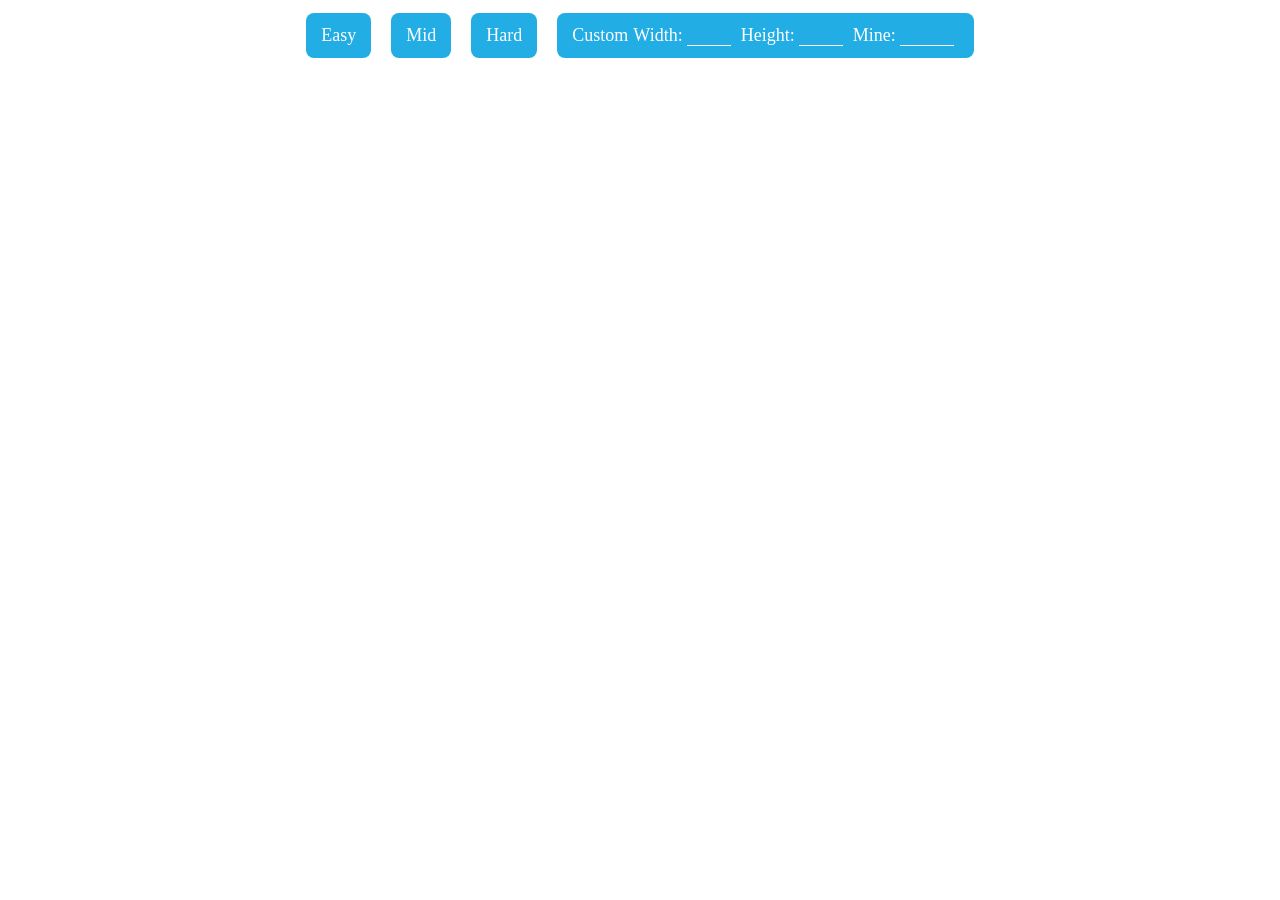
==== index.html @ 504767c8 "init" ====
<!DOCTYPE html>
<html lang="en">
<head>
    <meta charset="UTF-8">
    <title>Minesweeper</title>
    <link href="minesweeper.css" type="text/css" rel="stylesheet">
</head>
<body>
<div id="head">
    <div id="difficulty-section">
        <div id="easy"><span>Easy</span></div>
        <div id="mid"><span>Mid</span></div>
        <div id="hard"><span>Hard</span></div>
        <div id="custom">
            <span>Custom</span>
            <div>
                <span>Width:</span>
                <input type="number" min="9" max="99" id="cus-wd">
            </div>
            <div>
                <span>Height:</span>
                <input type="number" min="9" max="99" id="cus-he">
            </div>
            <div>
                <span>Mine:</span>
                <input type="number" max="999" id="cus-mi">
<!--                max density:38-->
            </div>
        </div>
    </div>
</div>
<div id="game-board">
    <div id="top-area"></div>
    <div id="mine-area"></div>
</div>
<script src="minesweeper.js"></script>
</body>
</html>
---- minesweeper.css ----
#difficulty-section{
    display: flex;
    justify-content: center;

}

#difficulty-section div{
    margin: 5px 10px;
    cursor: pointer;
    user-select: none;
    height: 35px;
    padding: 5px 15px;
    background: rgb(35 173 229);
    color: #fff;
    border-radius: 8px;
    transition: 0.3s;
}

#difficulty-section .selected, #custom.selected input, #custom.selected div{
    background: #fb7299;
    font-weight: bold;
}

#difficulty-section span{
    line-height: 35px;
    font-size: 18px;
    text-align: center;
}

#custom{
    display: flex;
}

#custom div{
    /*display: none!important;*/
    cursor: default;
    margin: 0 5px!important;
    padding: 0;
}

#custom input{
    /*display: none;*/
    border: none;
    border-bottom: 1px solid #fff;
    background: rgb(35 173 229);
    color: #fff;
    max-width: 50px;
    transition: 0.3s;
}

#custom input:focus-visible{
    outline: none;

}

#custom.selected input{
    border-bottom: 2px solid #fff;
    /*display: block;*/
}

#game-board{
    overflow: scroll;
}

#mine-area{
    position: absolute;
}
.game-block{
    width: 25px;
    height: 25px;
    background-size: 100%;
    font-weight: 700;
    text-align: center;
    user-select: none;
}

.game-block{
    background-image: url("./assets/bc.svg");
    float: left;
}

.game-block.pressed{
    background-image: url("./assets/bp.svg");
}

.game-block.closed{
    background-image: url("./assets/bc.svg");
}

.game-block.flagged{
    background-image: url("./assets/bf.svg");
}

.game-block.b-0{
    background-image: url("./assets/b0.svg");
}

.game-block.b-1{
    background-image: url("./assets/b1.svg");
}

.game-block.b-2{
    background-image: url("./assets/b2.svg");
}

.game-block.b-3{
    background-image: url("./assets/b3.svg");
}

.game-block.b-4{
    background-image: url("./assets/b4.svg");
}

.game-block.b-5{
    background-image: url("./assets/b5.svg");
}

.game-block.b-6{
    background-image: url("./assets/b6.svg");
}

.game-block.b-7{
    background-image: url("./assets/b7.svg");
}

.game-block.b-8{
    background-image: url("./assets/b8.svg");
}

.game-block.b-m{
    background-image: url("./assets/mine.svg");
}

.game-block.b-hm{
    background-image: url("./assets/mine-hit.svg");
}
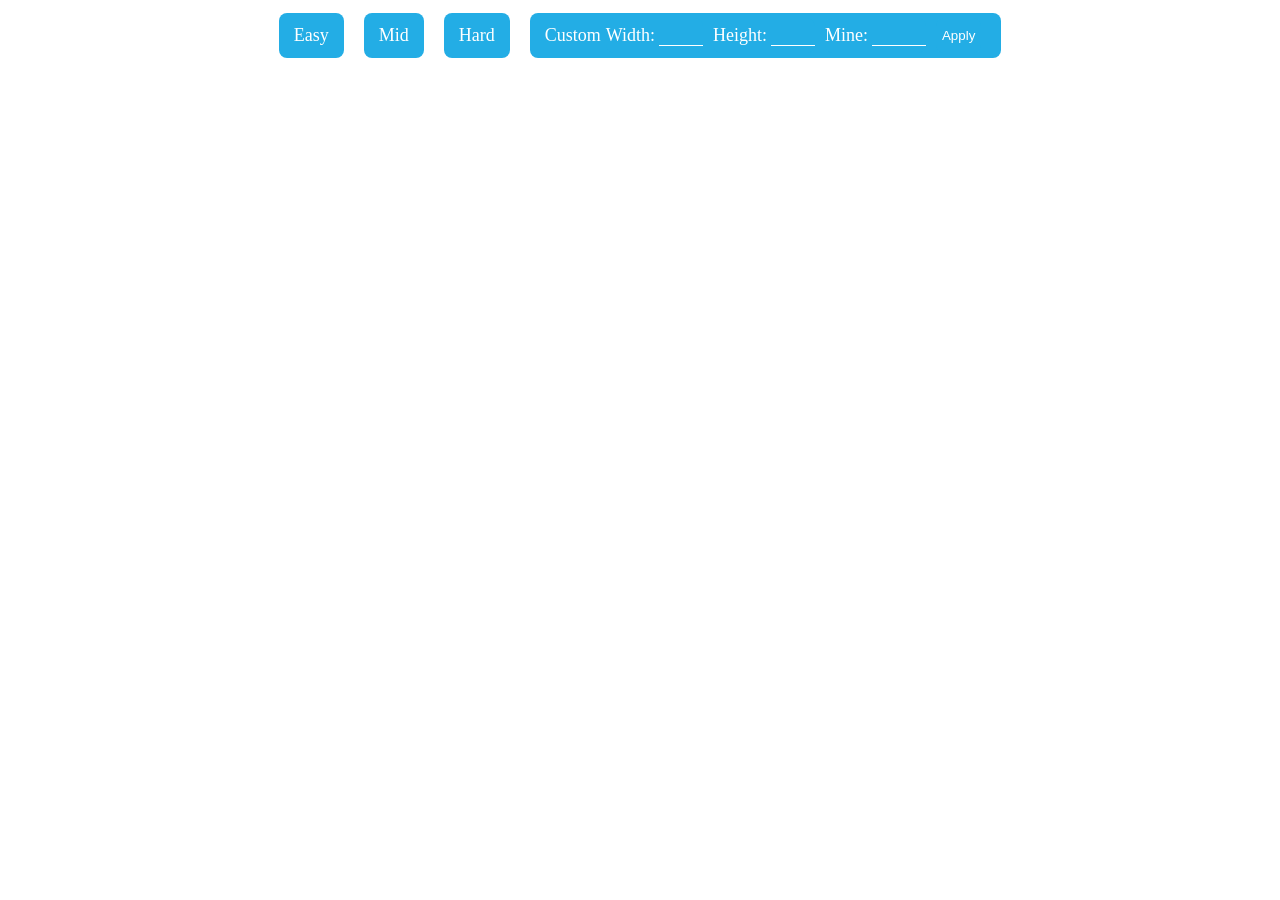
==== commit 0b5ef8dd: "add features" ====
--- a/index.html
+++ b/index.html
@@ -26,11 +26,33 @@
                 <input type="number" max="999" id="cus-mi">
 <!--                max density:38-->
             </div>
+            <div>
+                <button type="button" id="custom-apply">Apply</button>
+            </div>
         </div>
     </div>
 </div>
 <div id="game-board">
-    <div id="top-area"></div>
+    <div id="top-area">
+        <div id="mine-remain">
+            <div>
+                <img src="assets/d0.svg">
+                <img src="assets/d0.svg">
+                <img src="assets/d0.svg">
+            </div>
+
+        </div>
+
+        <div id="face-icon" style="width: 55px; height: 55px"></div>
+
+        <div id="timer">
+            <div>
+                <img src="assets/d0.svg">
+                <img src="assets/d0.svg">
+                <img src="assets/d0.svg">
+            </div>
+        </div>
+    </div>
     <div id="mine-area"></div>
 </div>
 <script src="minesweeper.js"></script>
--- a/minesweeper.css
+++ b/minesweeper.css
@@ -60,11 +60,11 @@
 
 #game-board{
     overflow: scroll;
+    background: rgba(192,192,192,0.5);
+    position: absolute;
+    width: 100%;
 }
 
-#mine-area{
-    position: absolute;
-}
 .game-block{
     width: 25px;
     height: 25px;
@@ -133,4 +133,48 @@
 
 .game-block.b-hm{
     background-image: url("./assets/mine-hit.svg");
+}
+
+#top-area{
+    display: none;
+    justify-content: space-between;
+    padding-top: 5px;
+}
+
+#top-area img{
+    width: 20px;
+    background-size: 100%;
+}
+
+#mine-remain, #timer{
+    /*display: flex;*/
+    background-image: url("assets/nums_background.svg");
+    background-size: 100%;
+    background-repeat: no-repeat;
+    margin: 0 5px;
+}
+
+#mine-remain div, #timer div{
+    display: flex;
+    padding: 4px;
+}
+#mine-remain img:nth-child(2), #timer img:nth-child(2){
+    padding: 0 3px;
+}
+
+/*#mine-remain img{*/
+/*    margin-right: 2px;*/
+/*}*/
+
+/*#timer img{*/
+/*    margin-left: 2px;*/
+/*}*/
+
+#custom-apply{
+    height: 35px;
+    border-radius: 8px;
+    border: none;
+    background: rgb(35 173 229);
+    color: #fff;
+    cursor: pointer;
 }
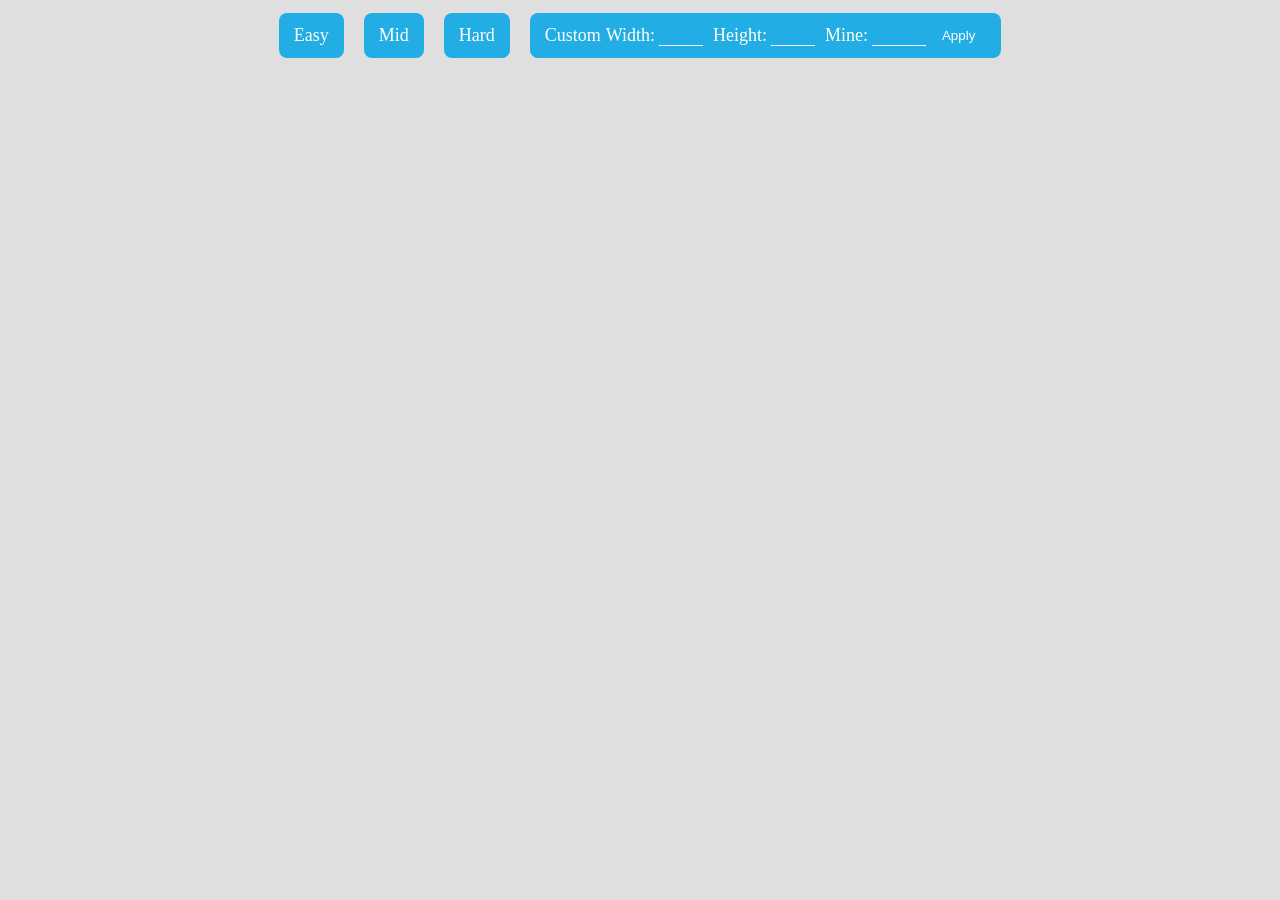
==== commit c0a882d7: "basic game done" ====
--- a/index.html
+++ b/index.html
@@ -33,27 +33,49 @@
     </div>
 </div>
 <div id="game-board">
+    <div class="border border-g-h">
+        <div class="border-c left top border-img"></div>
+        <div class="border-h border-img"></div>
+        <div class="border-c right top border-img"></div>
+    </div>
     <div id="top-area">
-        <div id="mine-remain">
-            <div>
-                <img src="assets/d0.svg">
-                <img src="assets/d0.svg">
-                <img src="assets/d0.svg">
+        <div class="border border-v"></div>
+        <div class="top-display">
+            <div id="mine-remain">
+                <div>
+                    <img src="assets/d0.svg">
+                    <img src="assets/d0.svg">
+                    <img src="assets/d0.svg">
+                </div>
+
             </div>
-
+            <div id="face-icon" style="width: 45px; height: 45px" class="unpressed"></div>
+            <div id="timer">
+                <div>
+                    <img src="assets/d0.svg">
+                    <img src="assets/d0.svg">
+                    <img src="assets/d0.svg">
+                </div>
+            </div>
         </div>
 
-        <div id="face-icon" style="width: 55px; height: 55px"></div>
-
-        <div id="timer">
-            <div>
-                <img src="assets/d0.svg">
-                <img src="assets/d0.svg">
-                <img src="assets/d0.svg">
-            </div>
-        </div>
+        <div class="border border-v"></div>
     </div>
-    <div id="mine-area"></div>
+    <div class="border border-g-h">
+        <div class="border-t left border-img"></div>
+        <div class="border-h border-img"></div>
+        <div class="border-t right border-img"></div>
+    </div>
+    <div id="game-area">
+        <div class="border border-v"></div>
+        <div id="mine-area"></div>
+        <div class="border border-v"></div>
+    </div>
+    <div class="border border-g-h">
+        <div class="border-c left bottom border-img"></div>
+        <div class="border-h border-img"></div>
+        <div class="border-c right bottom border-img"></div>
+    </div>
 </div>
 <script src="minesweeper.js"></script>
 </body>
--- a/minesweeper.css
+++ b/minesweeper.css
@@ -1,3 +1,7 @@
+body{
+    background: rgba(192,192,192,0.5);
+}
+
 #difficulty-section{
     display: flex;
     justify-content: center;
@@ -60,7 +64,6 @@
 
 #game-board{
     overflow: scroll;
-    background: rgba(192,192,192,0.5);
     position: absolute;
     width: 100%;
 }
@@ -138,7 +141,7 @@
 #top-area{
     display: none;
     justify-content: space-between;
-    padding-top: 5px;
+    background: rgba(192,192,192,0.5);
 }
 
 #top-area img{
@@ -177,4 +180,78 @@
     background: rgb(35 173 229);
     color: #fff;
     cursor: pointer;
+}
+
+#face-icon{
+    background-size: 100%;
+}
+
+#face-icon.unpressed{
+    background-image: url("./assets/face_unpressed.svg");
+}
+
+#face-icon.pressed{
+    background-image: url("./assets/face_pressed.svg");
+}
+
+#face-icon.win{
+    background-image: url("./assets/face_win.svg");
+}
+
+#face-icon.lose{
+    background-image: url("./assets/face_lose.svg");
+}
+
+.top-display{
+    width: 400px;
+    height: 50px;
+    display: flex;
+    justify-content: space-between;
+    padding-top: 5px;
+}
+
+.border-img{
+    height: 16px;
+    background-size: 100% 100%;
+    float: left;
+}
+
+.border-h{
+    background-image: url("./assets/border_hor_2x.png");
+}
+
+.border-c.left.top{
+    background-image: url("./assets/corner_up_left_2x.png");
+}
+
+.border-c.right.top{
+    background-image: url("./assets/corner_up_right_2x.png");
+}
+
+.border-c.left.bottom{
+    background-image: url("./assets/corner_bottom_left_2x.png");
+}
+
+.border-c.right.bottom{
+    background-image: url("./assets/corner_bottom_right_2x.png");
+}
+
+.border-t.left{
+    background-image: url("./assets/t_left_2x.png");
+}
+
+.border-t.right{
+    background-image: url("./assets/t_right_2x.png");
+}
+
+.border-v{
+    background-image: url("./assets/border_vert_2x.png");
+    width: 16px;
+    background-size: 100% 100%;
+    float: left;
+    height: 100%;
+}
+
+#mine-area{
+    float: left;
 }
